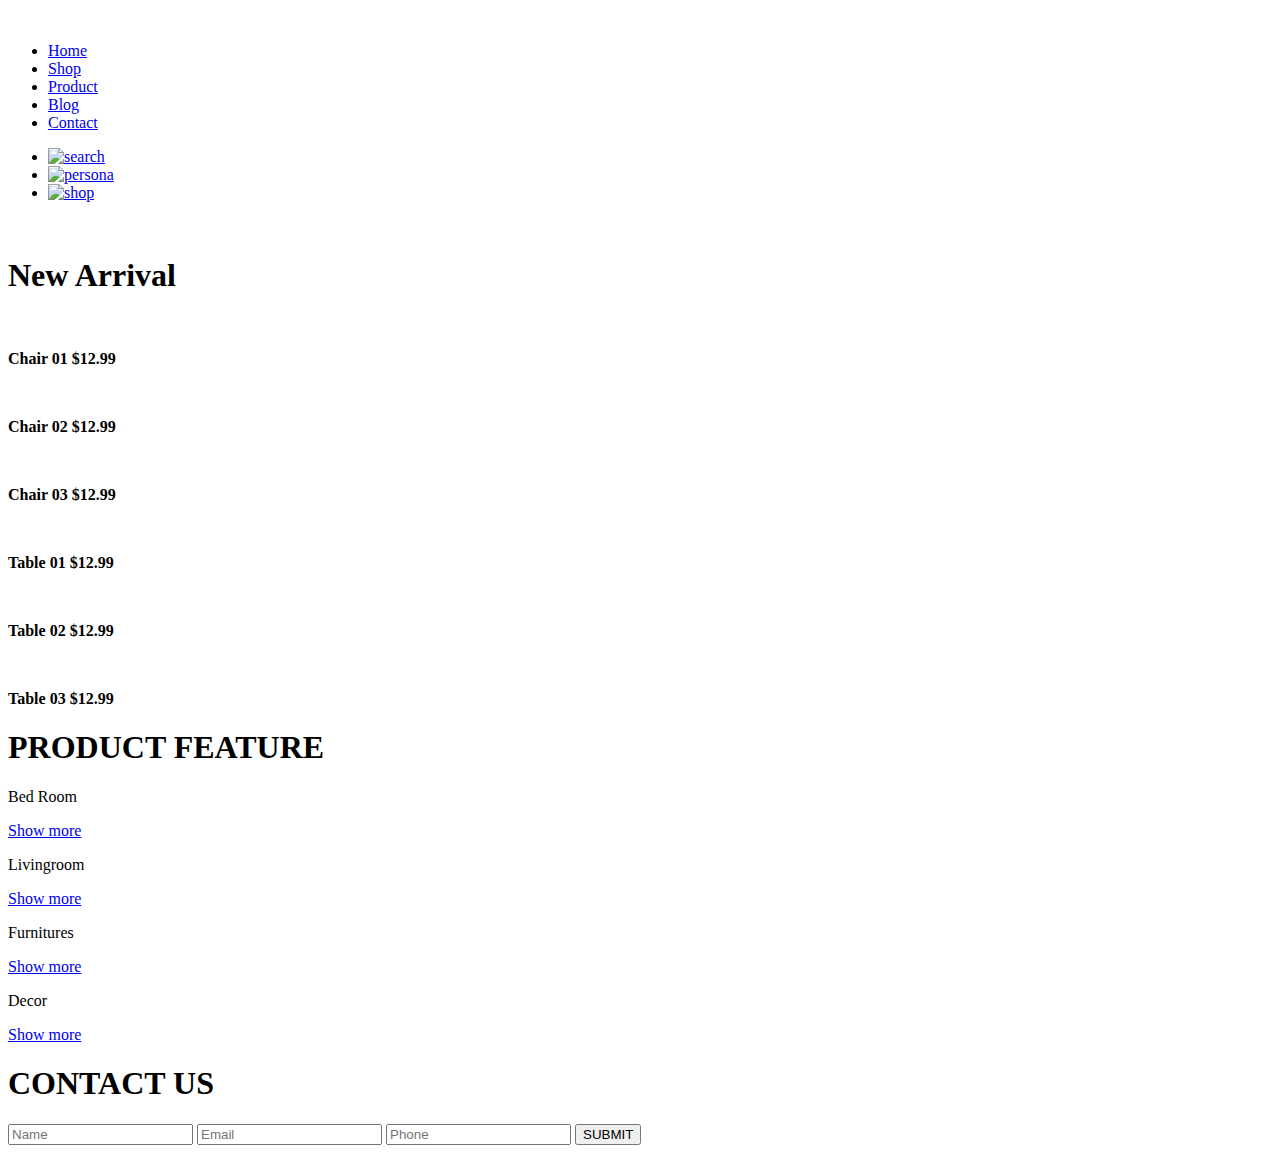
==== index.html @ 369f2622 "Add files via upload" ====
<!doctype html>
<html>
<head>
<meta charset="UTF-8">
<title>Untitled Document</title>
	<link rel="stylesheet" href="css/all.min.css">
	<link rel="stylesheet" href="css/style.css">
	<link rel="stylesheet" href="css/thu-vien-css.css">
		  </head>
	<header>
	<div class="container d-flex justify-between">
	<div class="logo"><a href="#"><img src="images/LOGO 1.png" alt=""></a></div>
		<div class="menu">
			<ul>
			<li><a href="#">Home</a></li>
			<li><a href="#">Shop</a></li>
			<li><a href="#">Product</a></li>
			<li><a href="#">Blog</a></li>
			<li><a href="contact.html">Contact</a></li>
			</ul>
		</div>
<div class="search">
	<ul>
	<li><a href="#"><img src="images/search.png" alt="search"></a></li>
	<li><a href="#"><img src="images/persona.png" alt="persona"></a></li>
	<li><a href="#"><img src="images/shop.png" alt="shop"></a></li>
	
	</ul>
		
		</div>
		
		</div>
	
	
	</header>

<body>
	<div class="banner">
	<img src="images/Banner1.png" alt="">
	</div>
	<div class="container justify-between"></div>
	<h1 class="text-center pt-30"><span class="gach-chan">New Arrival</span></h1>
	<div class="row">
	<div class="col-4">
		<div class="vien">
		<img src="images/Chair1.png" alt="" class="img-100">
			<div class="icon">
			<a href="#"><i class="fas fa-heart"></i></a><a href="#"><i class="fas fa-search"></i></a><a href="#"><i class="fas fa-shopping-cart"></i></a>
			</div>
			<p class="d-flex justify-between"><b>Chair 01</b> <b class="text-do"> $12.99 </b></p>
		
		</div>
		</div>
		<div class="col-4">
		<div class="vien">
		<img src="images/Chair2.png" alt="" class="img-100">
			<div class="icon">
			<a href="#"><i class="fas fa-heart"></i></a><a href="#"><i class="fas fa-search"></i></a><a href="#"><i class="fas fa-shopping-cart"></i></a>
			</div>
			<p class="d-flex justify-between"><b>Chair 02</b> <b class="text-do"> $12.99 </b></p>
		</div>
		</div>
		<div class="col-4">
		<div class="vien">
		<img src="images/Chair3.png" alt="" class="img-100">
			<div class="icon">
			<a href="#"><i class="fas fa-heart"></i></a><a href="#"><i class="fas fa-search"></i></a><a href="#"><i class="fas fa-shopping-cart"></i></a>
			</div>
			<p class="d-flex justify-between"><b>Chair 03</b> <b class="text-do"> $12.99 </b></p>
		
		</div>
		</div>
	</div>
	<div class="row">
	<div class="col-4">
		<div class="vien">
		<img src="images/Table1.png" alt="" class="img-100">
			<div class="icon">
			<a href="#"><i class="fas fa-heart"></i></a><a href="#"><i class="fas fa-search"></i></a><a href="#"><i class="fas fa-shopping-cart"></i></a>
			</div>
			<p class="d-flex justify-between"><b>Table 01</b> <b class="text-do"> $12.99 </b></p>
		
		</div>
		</div>
		<div class="col-4">
		<div class="vien">
		<img src="images/Table2.png" alt="" class="img-100">
			<div class="icon">
			<a href="#"><i class="fas fa-heart"></i></a><a href="#"><i class="fas fa-search"></i></a><a href="#"><i class="fas fa-shopping-cart"></i></a>
			</div>
			<p class="d-flex justify-between"><b>Table 02</b> <b class="text-do"> $12.99 </b></p>
		</div>
		</div>
		<div class="col-4">
		<div class="vien">
		<img src="images/Table3.png" alt="" class="img-100">
			<div class="icon">
			<a href="#"><i class="fas fa-heart"></i></a><a href="#"><i class="fas fa-search"></i></a><a href="#"><i class="fas fa-shopping-cart"></i></a>
			</div>
			<p class="d-flex justify-between"><b>Table 03</b> <b class="text-do"> $12.99 </b></p>
		</div>
			</div>
	</div>
	<main>
		<section id="feature">
			<div class="container">
			<h1 class="text-center pt-30"><span class="gach-chan">PRODUCT FEATURE</span></h1>
				<div class="row pt-30">
				<div class="col-3">
					<div class="vien1">
						<p class="text-do tieude">Bed Room</p>
						<p><a href="#">Show more</a></p>
						</div>
					</div>
				<div class="col-3">
					<div class="vien1">
						<p class="text-do tieude">Livingroom</p>
						<p><a href="#">Show more</a></p>
						</div>
					</div>
				<div class="col-3">
					<div class="vien1">
						<p class="text-do tieude">Furnitures</p>
						<p><a href="#">Show more</a></p>
						</div>
					</div>
				<div class="col-3">
					<div class="vien1">
						<p class="text-do tieude">Decor</p>
						<p><a href="#">Show more</a></p>
						</div>
					</div>
		       
				</div>
			
			
			
			
			</div>
		
		
		
		
		
		
		</section>
	
	
	
	</main>
	<section id="contact">
	<main>
		<div class="container">
		<h1 class="text-center pt-30"><span class="gach-chan"> CONTACT US </span></h1>
			<div class="row d-flex justify-center">
			<div class="col-7">
				<div class="shadow">
				<form action="#">
					<input type="text" placeholder="Name" class="form-control">
					<input type="email" placeholder="Email" class="form-control">
					<input type="tel" placeholder="Phone" class="form-control">
					<tetxarea placeholder="Message" style="height: 150px"></tetxarea>
					<button type="submit" class="btn-fill-primary">SUBMIT</button>
					</form>
				</div>
				</div>
			</div>
		</div>
		</main>
	</section>

		
	
	
</body>
</html>
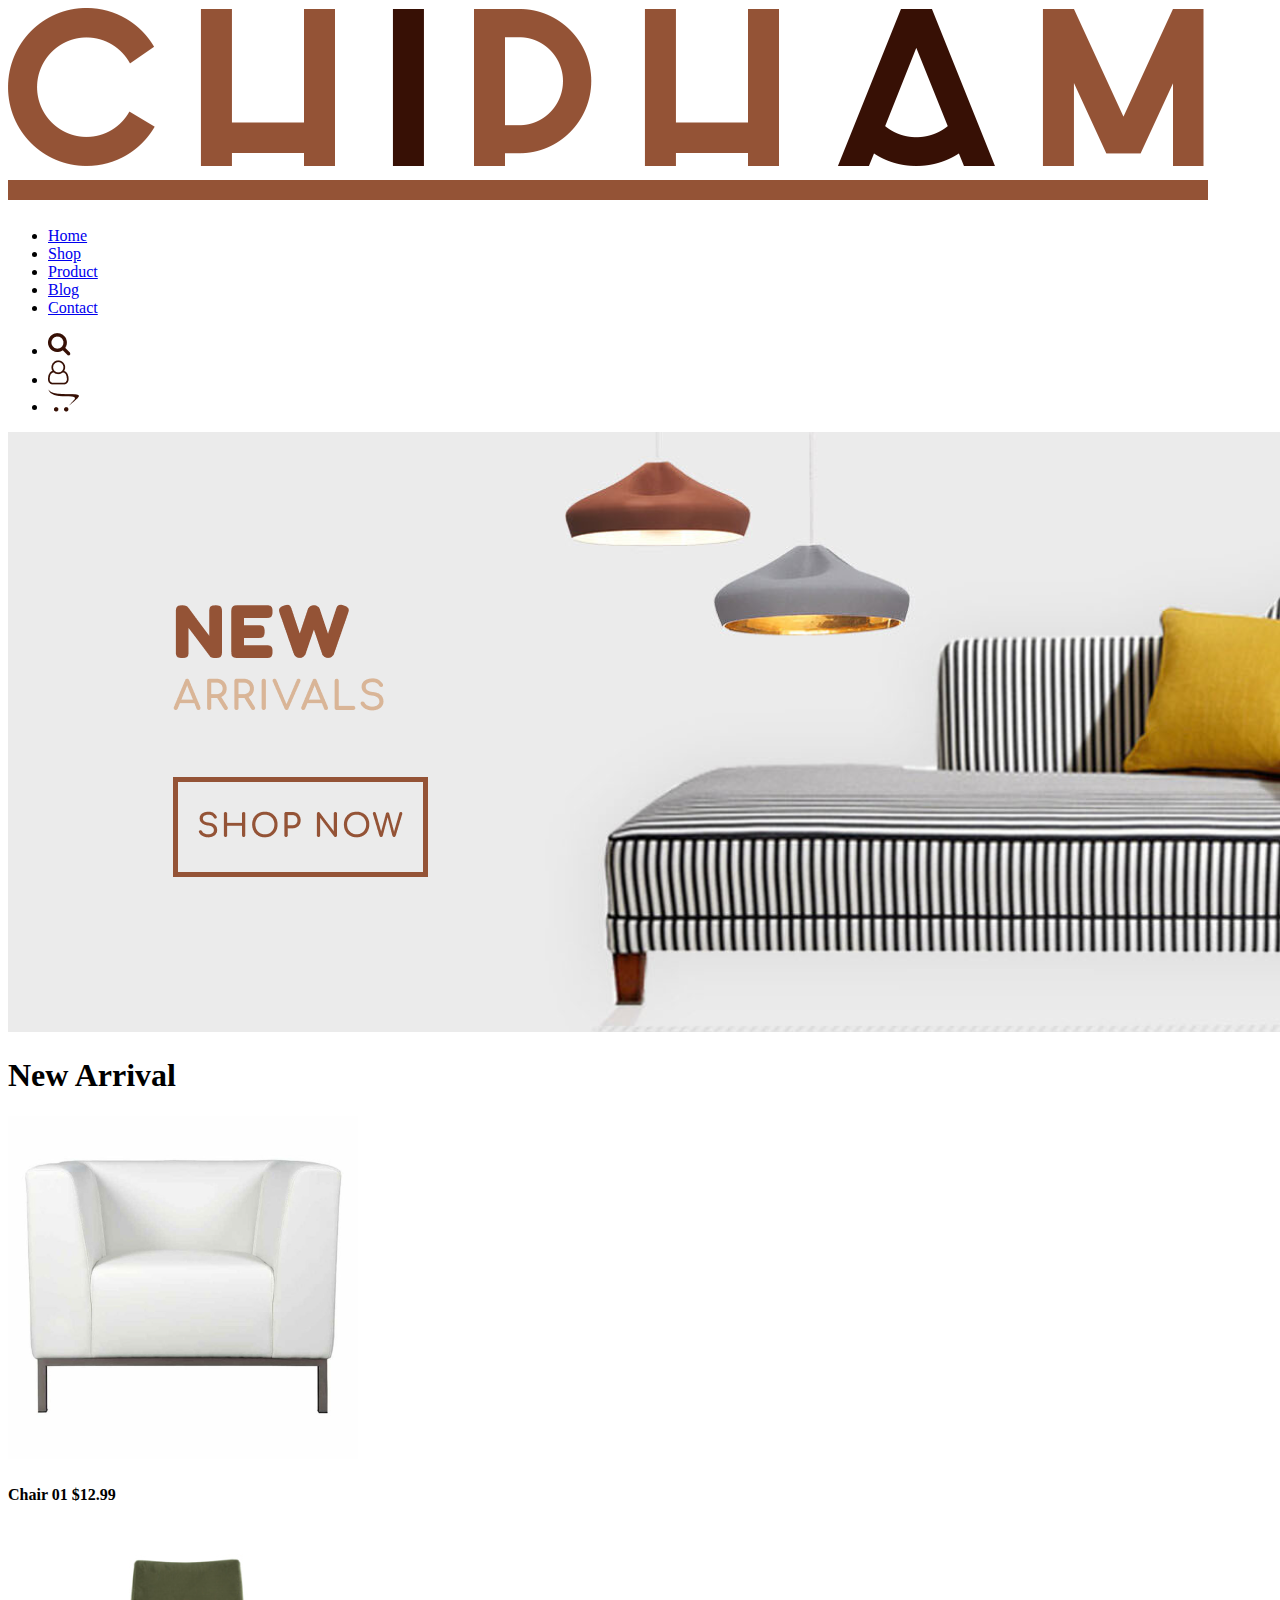
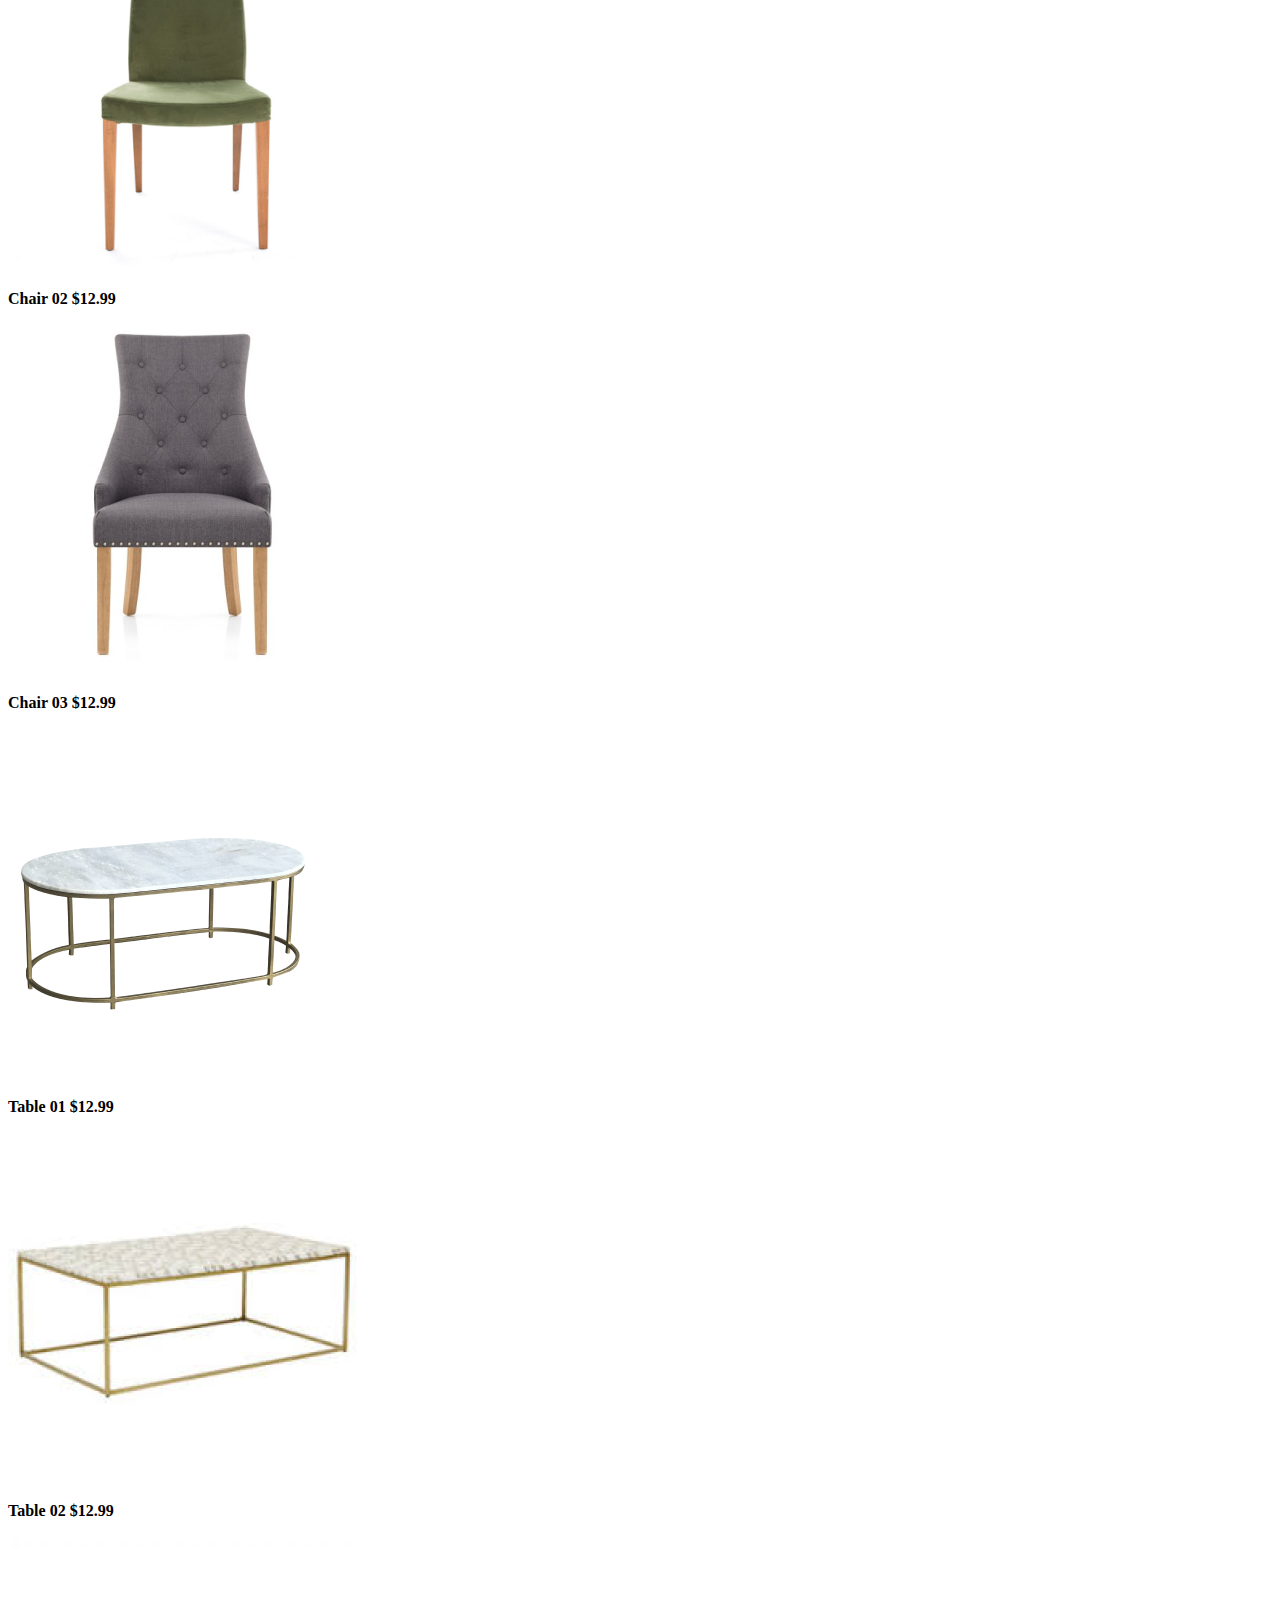
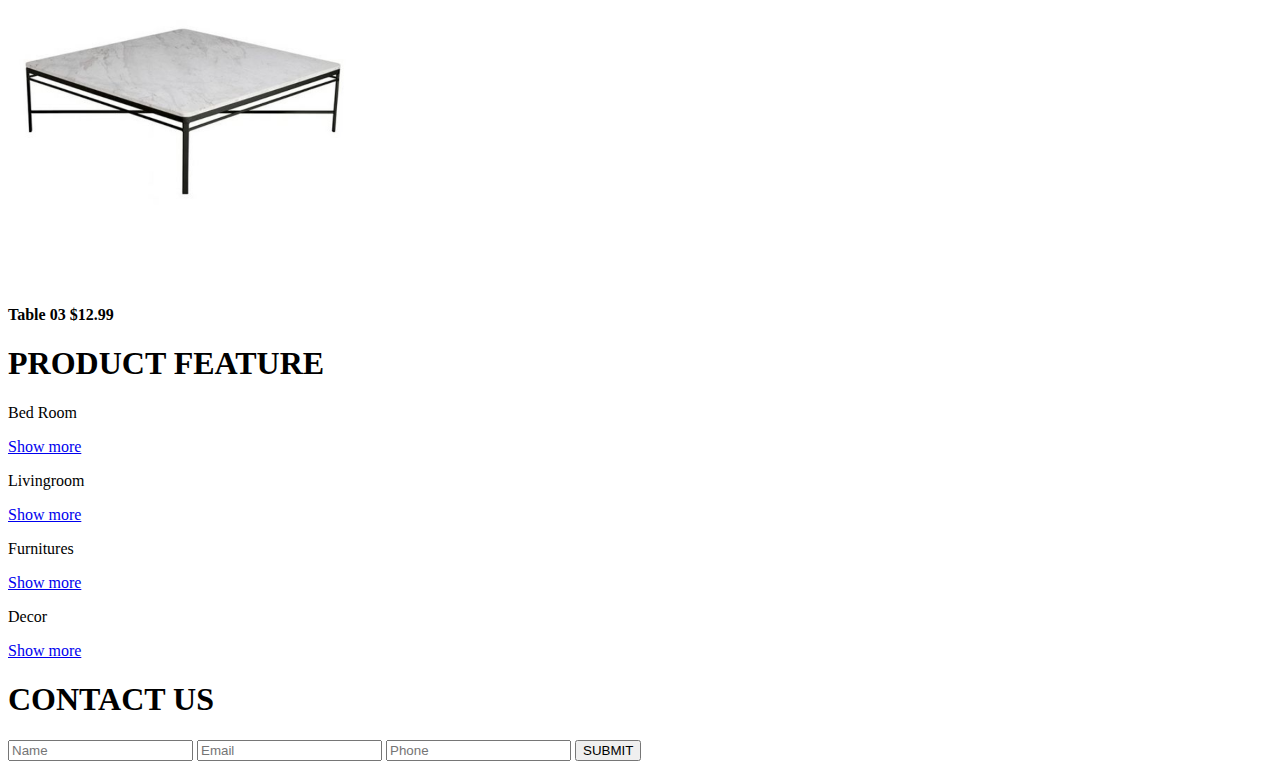
==== commit 85dedabc: "Add files via upload" ====
--- a/index.html
+++ b/index.html
@@ -2,7 +2,7 @@
 <html>
 <head>
 <meta charset="UTF-8">
-<title>Untitled Document</title>
+<title>chipham</title>
 	<link rel="stylesheet" href="css/all.min.css">
 	<link rel="stylesheet" href="css/style.css">
 	<link rel="stylesheet" href="css/thu-vien-css.css">
